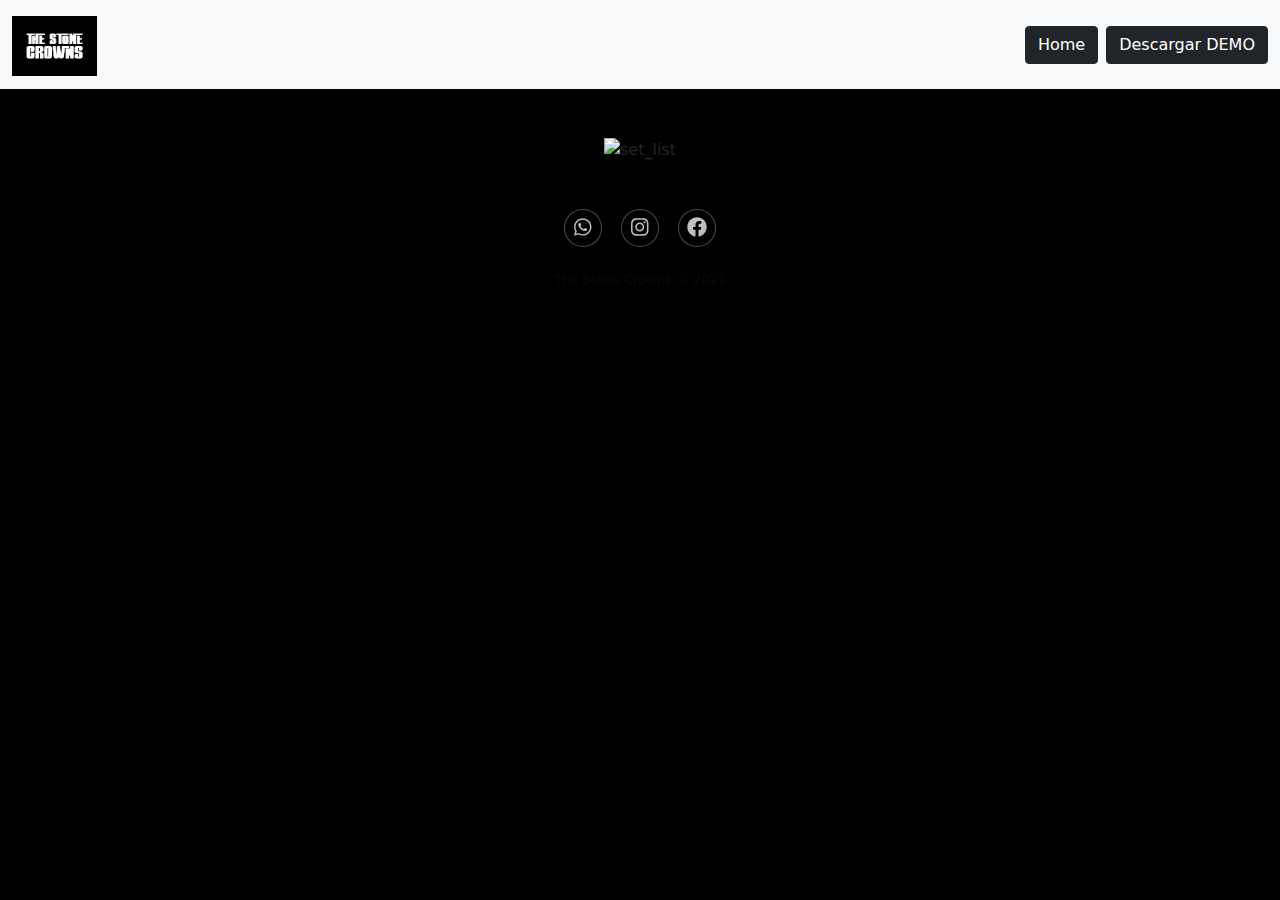
==== set_list.html @ db96123f "enviando al repositorio" ====
<!doctype html>
<html lang="en">
<head>
    <meta charset="UTF-8">
    <meta name="viewport"
            content="width=device-width, user-scalable=no, initial-scale=1.0, maximum-scale=1.0, minimum-scale=1.0">
    <meta http-equiv="X-UA-Compatible" content="ie=edge">
    <link rel="icon" href="Image/favicon.ico" type="image/x-icon">
    <link rel="stylesheet" href="css\style.css">
    <link rel="stylesheet" href='./bootstrap5/css/bootstrap.min.css'>
    <link rel="stylesheet" href='./fontawesome/css/all.min.css'>
    <title>The Stone Crowns</title>
</head>
<body class="body">
    <nav class="navbar navbar-light bg-light">
        <div class="container-fluid">
            <a class="navbar-brand" href="#">
            <img src="Image\STCnegativo.jpg" alt="LOGO_TSC" width="85" height="60" class="d-inline-block align-text-top">
            </a>
            <div class="d-grid gap-2 d-md-flex justify-content-md-end">
                <a href="index.html" class="btn btn-dark">Home</a>
                <button class="btn btn-dark" type="button">Descargar DEMO</button>
            </div>
        </div>
    </nav>
        </div>
    </div>
</nav>
<br><br>
<div class="text-center">
    <img src="Image\set_list.jpg" class="img-fluid" alt="set_list">
</div>
<br><br>
<div class="footer-dark">
    <footer>
        <div class="container">
                <div class="col item social">
                    <a href="https://wa.me/005491124982044"><i class="fab fa-whatsapp"></i></a>
                    <a href="https://www.instagram.com/thestonecrownsofficial/"><i class="fab fa-instagram"></i></a>
                    <a href="https://www.facebook.com/thestonecrowns/"><i class="fab fa-facebook"></i></a>
                </div>
            </div>
            <p class="copyright">The Stone Crowns © 2021</p>
        </div>
    </footer>
</div>
<script src="./fontawesome/js/all.min.js" type="text/javascript"></script>
<script src="./bootstrap5/js/bootstrap.min.js" type="text/javascript"></script>
</body>
</html>
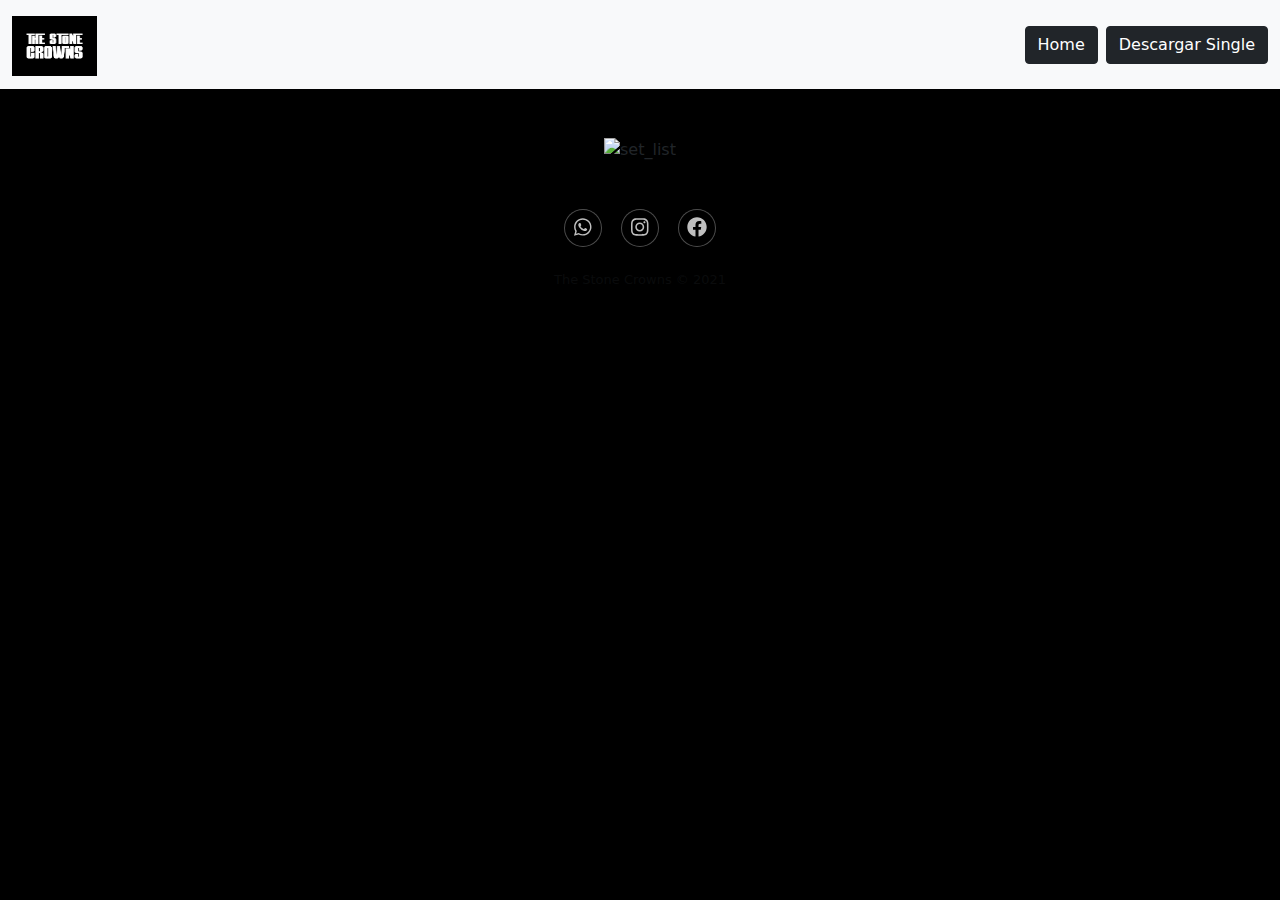
==== commit 612e5bfd: "boton descargar single" ====
--- a/set_list.html
+++ b/set_list.html
@@ -19,7 +19,7 @@
             </a>
             <div class="d-grid gap-2 d-md-flex justify-content-md-end">
                 <a href="index.html" class="btn btn-dark">Home</a>
-                <button class="btn btn-dark" type="button">Descargar DEMO</button>
+                <a href="download\keep_on_searching.mpeg" download="keep_on_searching" class="btn btn-dark">Descargar Single</a>
             </div>
         </div>
     </nav>
@@ -35,7 +35,7 @@
     <footer>
         <div class="container">
                 <div class="col item social">
-                    <a href="https://wa.me/005491124982044"><i class="fab fa-whatsapp"></i></a>
+                    <a href="https://wa.me/+5491124982044"><i class="fab fa-whatsapp"></i></a>
                     <a href="https://www.instagram.com/thestonecrownsofficial/"><i class="fab fa-instagram"></i></a>
                     <a href="https://www.facebook.com/thestonecrowns/"><i class="fab fa-facebook"></i></a>
                 </div>
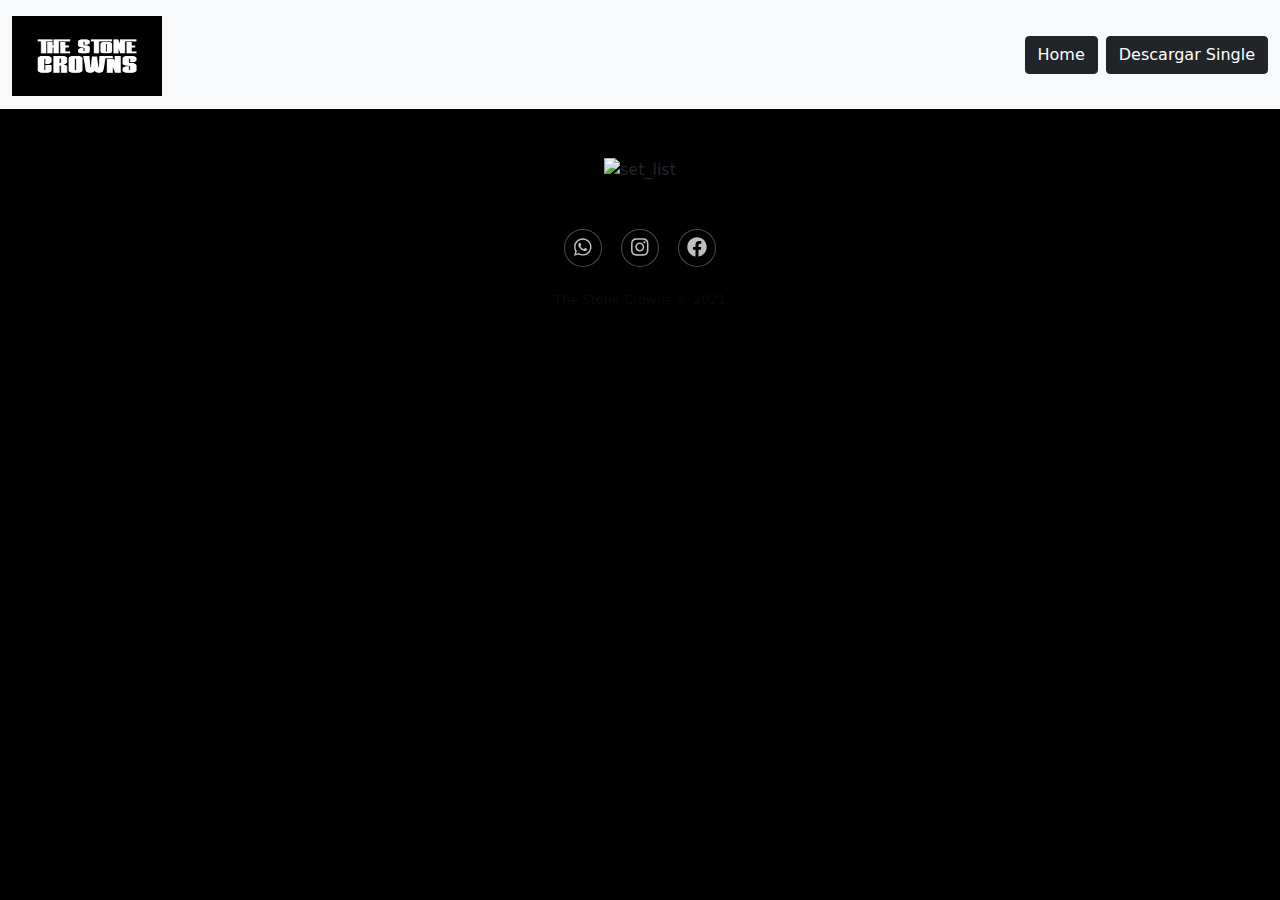
==== commit c76904ef: "dimisiones del navbar" ====
--- a/set_list.html
+++ b/set_list.html
@@ -15,7 +15,7 @@
     <nav class="navbar navbar-light bg-light">
         <div class="container-fluid">
             <a class="navbar-brand" href="#">
-            <img src="Image\STCnegativo.jpg" alt="LOGO_TSC" width="85" height="60" class="d-inline-block align-text-top">
+            <img src="Image\STCnegativo.jpg" alt="LOGO_TSC" width="150" height="80" class="d-inline-block align-text-top">
             </a>
             <div class="d-grid gap-2 d-md-flex justify-content-md-end">
                 <a href="index.html" class="btn btn-dark">Home</a>
